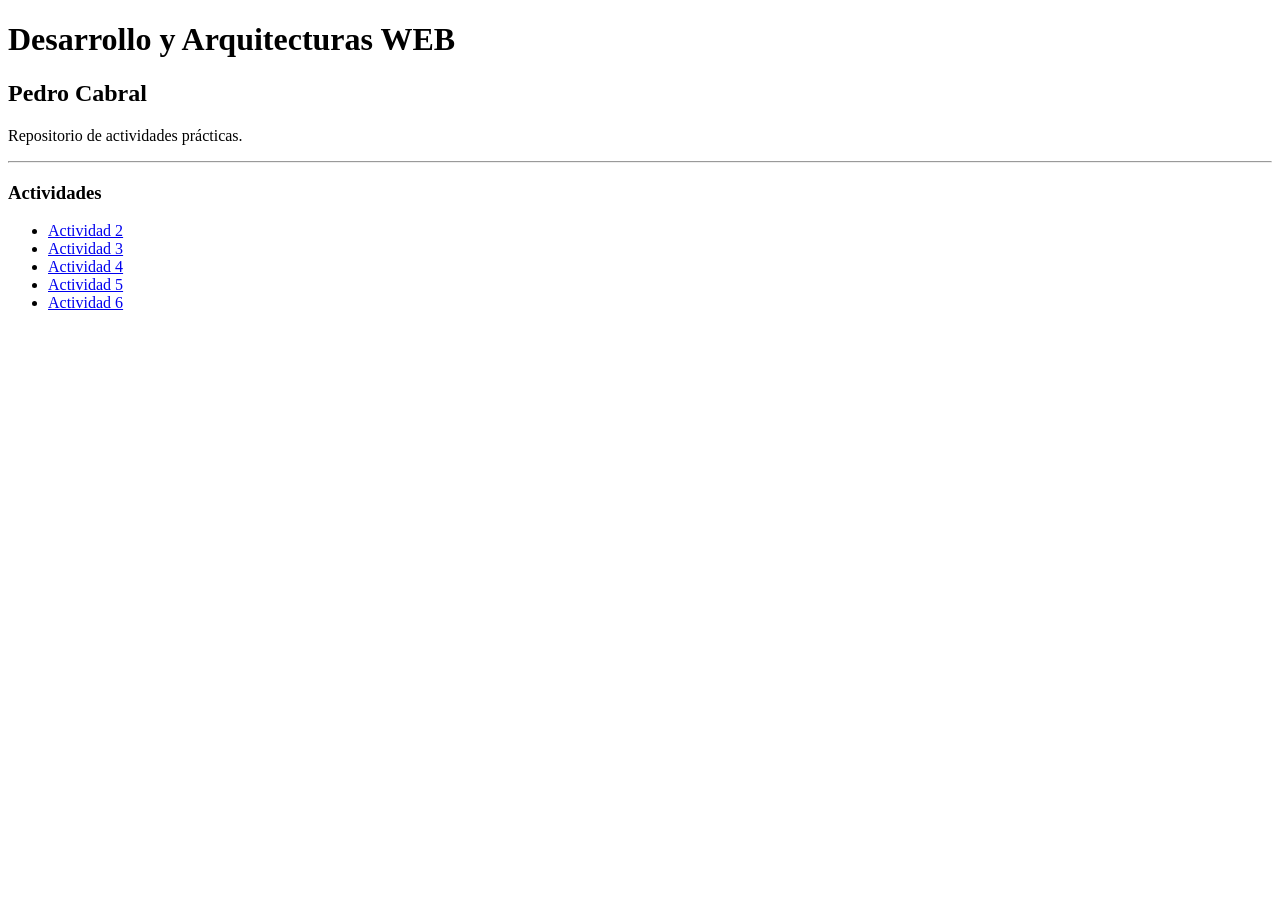
==== index.html @ b5b7bdfe "Update index.html" ====
<!DOCTYPE html>
<html lang="es">

<head>
    <meta charset="UTF-8">
    <title>DAW 2026</title>
</head>

<body>
    <h1>Desarrollo y Arquitecturas WEB</h1>

    <h2>Pedro Cabral</h2>

    <p>Repositorio de actividades prácticas.</p>

    <hr>

    <h3>Actividades</h3>

    <ul>
        <li><a href="actividad-02-html/">Actividad 2</a></li>   
        <li><a href="actividad 03/">Actividad 3</a></li>
        <li><a href="actividad 04/">Actividad 4</a></li>
        <li><a href="actividad 05/">Actividad 5</a></li>
        <li><a href="actividad 06/">Actividad 6</a></li>
    </ul>
</body>

</html>
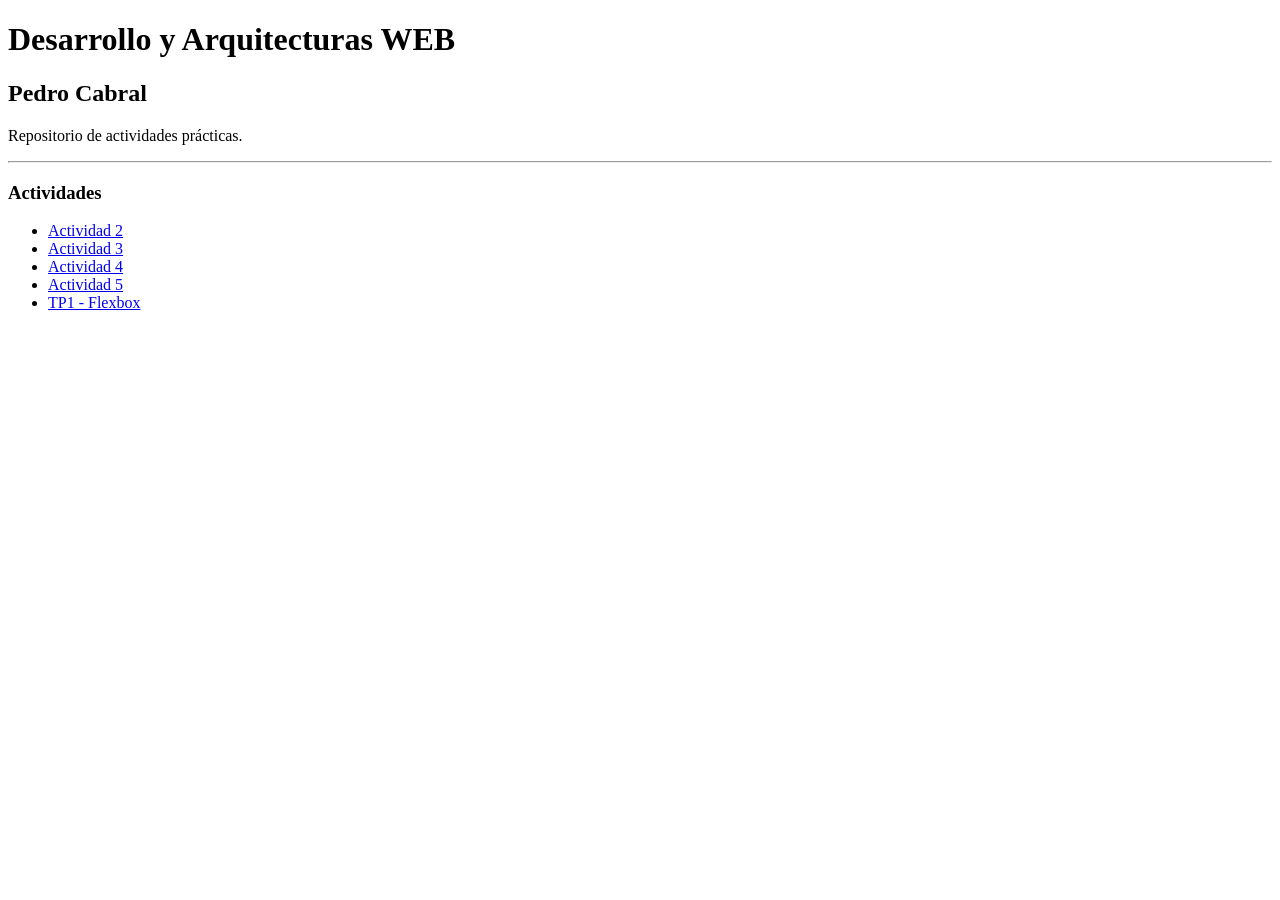
==== commit 118aaa47: "Actividad 04 - noticia con estilos CSS" ====
--- a/index.html
+++ b/index.html
@@ -18,11 +18,11 @@
     <h3>Actividades</h3>
 
     <ul>
-        <li><a href="actividad-02-html/">Actividad 2</a></li>   
-        <li><a href="actividad 03/">Actividad 3</a></li>
-        <li><a href="actividad 04/">Actividad 4</a></li>
-        <li><a href="actividad 05/">Actividad 5</a></li>
-        <li><a href="actividad 06/">Actividad 6</a></li>
+        <li><a href="actividad-02-html/index.html">Actividad 2</a></li>
+        <li><a href="actividad-03-html/index.html">Actividad 3</a></li>
+        <li><a href="actividad-04-css/index.html">Actividad 4</a></li>
+        <li><a href="actividad-05-responsive/index.html">Actividad 5</a></li>
+        <li><a href="tp1-flexbox/index.html">TP1 - Flexbox</a></li>
     </ul>
 </body>
 
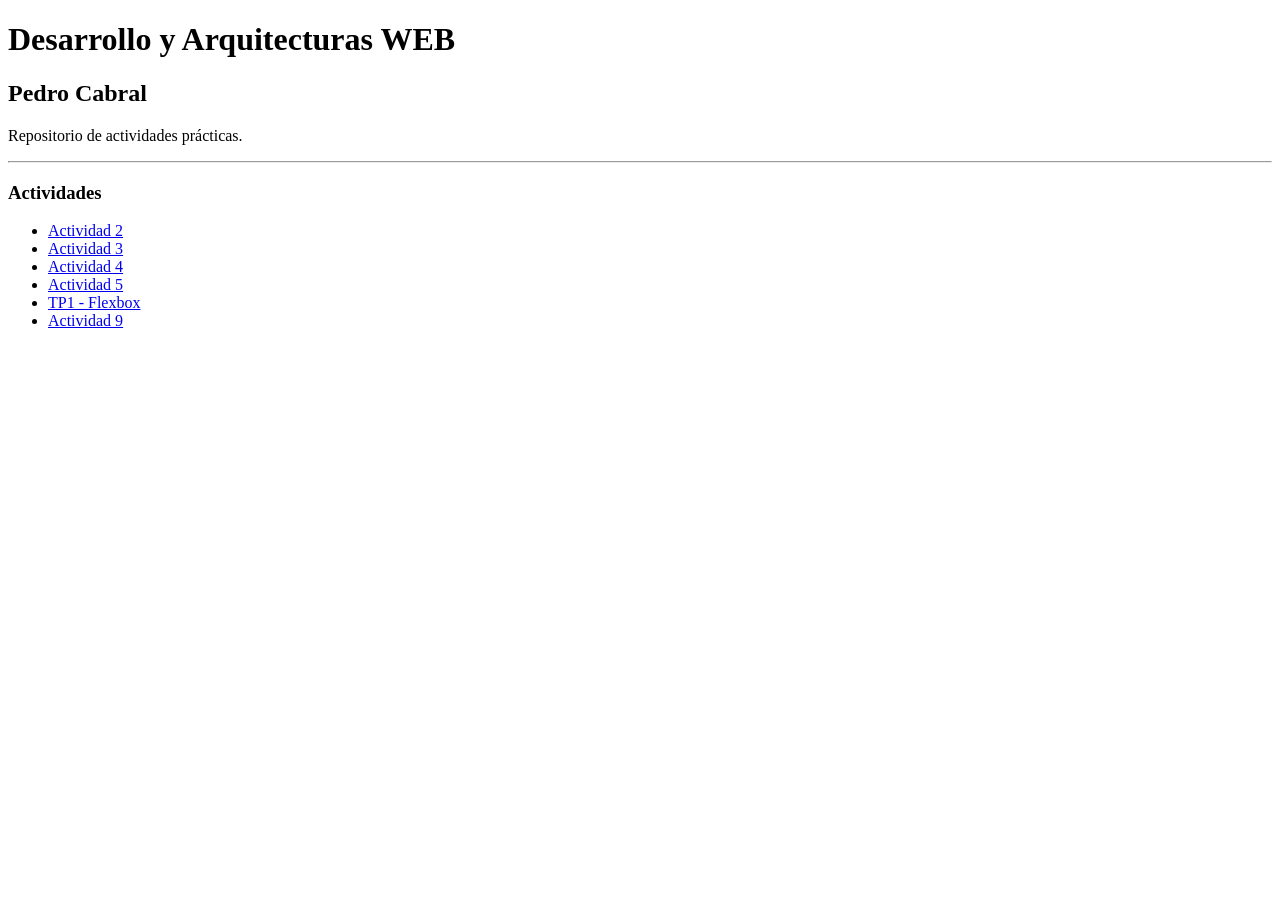
==== commit 39881b6f: "Actividad 09 - formulario de suscripcion con DOM" ====
--- a/index.html
+++ b/index.html
@@ -23,6 +23,7 @@
         <li><a href="actividad-04-css/index.html">Actividad 4</a></li>
         <li><a href="actividad-05-responsive/index.html">Actividad 5</a></li>
         <li><a href="tp1-flexbox/index.html">TP1 - Flexbox</a></li>
+        <li><a href="actividad-09-dom/subscription.html">Actividad 9</a></li>
     </ul>
 </body>
 
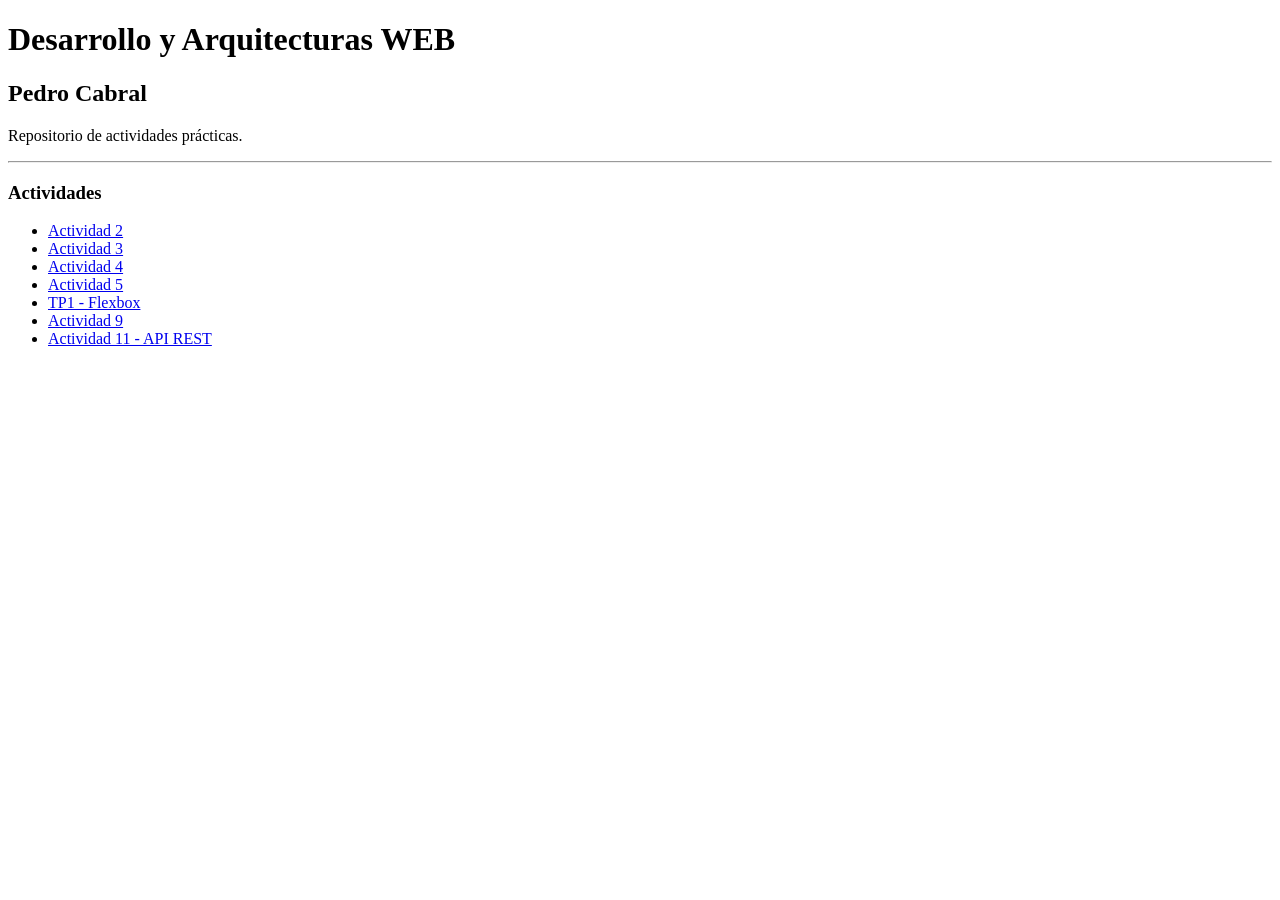
==== commit 62d95e9f: "TP2 API - consumo de Rick and Morty API" ====
--- a/index.html
+++ b/index.html
@@ -24,6 +24,7 @@
         <li><a href="actividad-05-responsive/index.html">Actividad 5</a></li>
         <li><a href="tp1-flexbox/index.html">TP1 - Flexbox</a></li>
         <li><a href="actividad-09-dom/subscription.html">Actividad 9</a></li>
+        <li><a href="tp2-api/index.html">Actividad 11 - API REST</a></li>
     </ul>
 </body>
 
